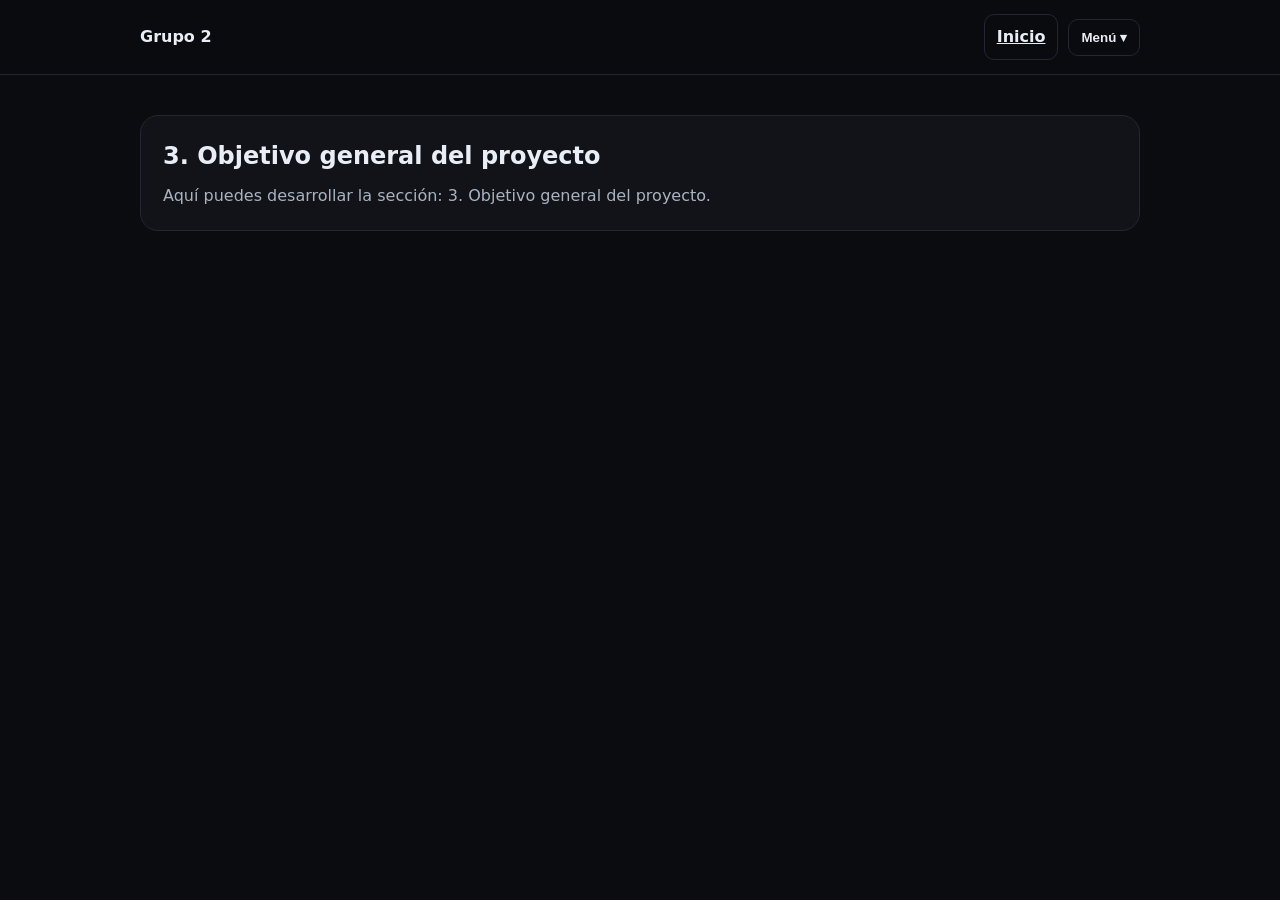
==== TrabajoFinal/objetivo-general.html @ c26afb58 "Pagina de inicio sin mas" ====
<!doctype html>
<html lang="es">
<head>
  <meta charset="utf-8" />
  <meta name="viewport" content="width=device-width, initial-scale=1" />
  <title>Grupo 2 | 3. Objetivo general del proyecto</title>
  <link rel="stylesheet" href="assets/styles.css" />
</head>
<body>
<header>
  <div class="container">
    <nav class="navbar">
      <div class="brand">
        <a href="index.html">Grupo 2</a>
      </div>
      <div class="nav-actions">
        <a class="btn" href="index.html">Inicio</a>
        <div class="dropdown">
          <button id="menuBtn" class="btn">Menú ▾</button>
          <div id="menuPanel" class="dropdown-panel">
            
<a href="introduccion.html">1. Introducción</a>
<a href="origen.html">2. Origen y contextualización</a>
<a href="objetivo-general.html">3. Objetivo general</a>
<a href="objetivos-especificos.html">4. Objetivos específicos</a>
<a href="tareas.html">5. Tareas</a>
<a href="recursos-humanos.html">6. Recursos humanos</a>
<a href="recursos-materiales.html">7. Recursos materiales</a>
<a href="cronograma.html">8. Cronograma</a>
<a href="presupuesto.html">9. Presupuesto</a>
<a href="seguimiento-evaluacion.html">10. Seguimiento y evaluación</a>
<a href="anexos-documentacion-tecnica.html">11. Anexos: Documentación técnica</a>
<a href="bibliografia.html">12. Bibliografía</a>

          </div>
        </div>
      </div>
    </nav>
  </div>
</header>
<main>
  <div class="container">
    <section class="card">
      <h1>3. Objetivo general del proyecto</h1>
      <p>Aquí puedes desarrollar la sección: 3. Objetivo general del proyecto.</p>
    </section>
  </div>
</main>
<script src="assets/menu.js"></script>
</body>
</html>
---- TrabajoFinal/assets/styles.css ----
:root{
  --bg:#0b0c10;
  --card:#111318;
  --text:#e9eef6;
  --muted:#aab3c0;
  --line:#222733;
  --accent:#7aa2ff;
}
*{ box-sizing:border-box; margin:0; padding:0; }
body{
  font-family: system-ui, -apple-system, Segoe UI, Roboto, Arial, sans-serif;
  background: var(--bg);
  color: var(--text);
  line-height: 1.5;
}
header{
  position: sticky;
  top:0;
  background: rgba(11,12,16,.85);
  backdrop-filter: blur(10px);
  border-bottom: 1px solid var(--line);
  z-index: 50;
}
.container{
  width: min(1000px, 92%);
  margin: 0 auto;
}
.navbar{
  display:flex;
  align-items:center;
  justify-content:space-between;
  padding: 14px 0;
  gap: 16px;
}
.brand a{
  color: var(--text);
  text-decoration:none;
  font-weight: 700;
}
.nav-actions{
  display:flex;
  align-items:center;
  gap: 10px;
}
.btn{
  border: 1px solid var(--line);
  background: transparent;
  color: var(--text);
  padding: 10px 12px;
  border-radius: 10px;
  cursor:pointer;
  font-weight: 600;
}
.btn:hover{ border-color: rgba(122,162,255,.6); }
.dropdown{ position: relative; }
.dropdown-panel{
  position:absolute;
  right:0;
  top: calc(100% + 10px);
  width: 320px;
  background: var(--card);
  border: 1px solid var(--line);
  border-radius: 14px;
  padding: 10px;
  display:none;
}
.dropdown-panel.open{ display:block; }
.dropdown-panel a{
  display:block;
  padding: 8px;
  border-radius: 8px;
  color: var(--text);
  text-decoration:none;
  font-size: 14px;
}
.dropdown-panel a:hover{
  background: rgba(122,162,255,.12);
}
main{ padding: 40px 0; }
.card{
  background: var(--card);
  border: 1px solid var(--line);
  border-radius: 18px;
  padding: 22px;
}
h1{ margin-bottom: 10px; }
p{ color: var(--muted); }
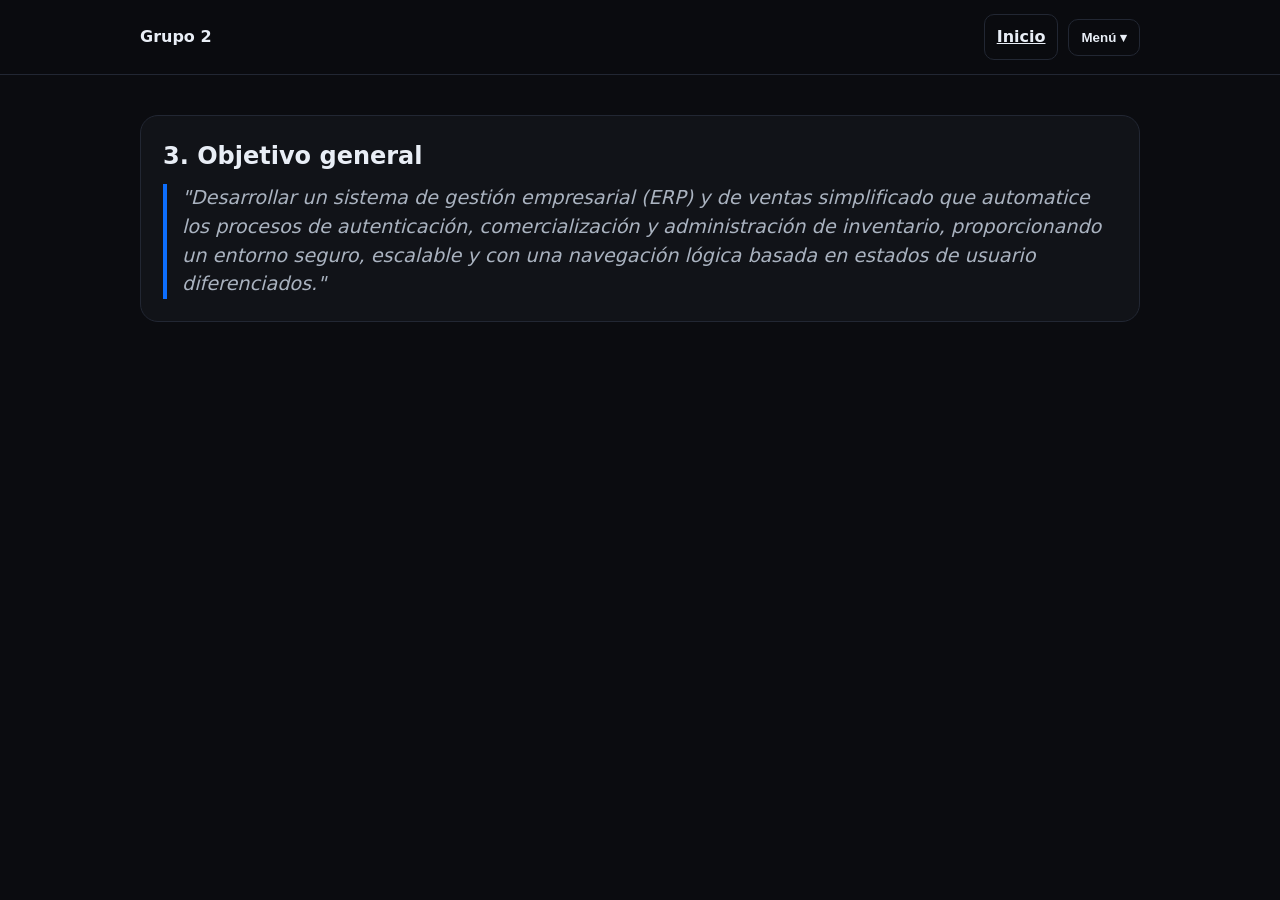
==== commit 02a9d0de: "Update objetivo-general.html" ====
--- a/TrabajoFinal/objetivo-general.html
+++ b/TrabajoFinal/objetivo-general.html
@@ -1,10 +1,9 @@
-
 <!doctype html>
 <html lang="es">
 <head>
   <meta charset="utf-8" />
   <meta name="viewport" content="width=device-width, initial-scale=1" />
-  <title>Grupo 2 | 3. Objetivo general del proyecto</title>
+  <title>Grupo 2 | 3. Objetivo general</title>
   <link rel="stylesheet" href="assets/styles.css" />
 </head>
 <body>
@@ -19,20 +18,18 @@
         <div class="dropdown">
           <button id="menuBtn" class="btn">Menú ▾</button>
           <div id="menuPanel" class="dropdown-panel">
-            
-<a href="introduccion.html">1. Introducción</a>
-<a href="origen.html">2. Origen y contextualización</a>
-<a href="objetivo-general.html">3. Objetivo general</a>
-<a href="objetivos-especificos.html">4. Objetivos específicos</a>
-<a href="tareas.html">5. Tareas</a>
-<a href="recursos-humanos.html">6. Recursos humanos</a>
-<a href="recursos-materiales.html">7. Recursos materiales</a>
-<a href="cronograma.html">8. Cronograma</a>
-<a href="presupuesto.html">9. Presupuesto</a>
-<a href="seguimiento-evaluacion.html">10. Seguimiento y evaluación</a>
-<a href="anexos-documentacion-tecnica.html">11. Anexos: Documentación técnica</a>
-<a href="bibliografia.html">12. Bibliografía</a>
-
+            <a href="introduccion.html">1. Introducción</a>
+            <a href="origen.html">2. Origen y contextualización</a>
+            <a href="objetivo-general.html">3. Objetivo general</a>
+            <a href="objetivos-especificos.html">4. Objetivos específicos</a>
+            <a href="tareas.html">5. Tareas</a>
+            <a href="recursos-humanos.html">6. Recursos humanos</a>
+            <a href="recursos-materiales.html">7. Recursos materiales</a>
+            <a href="cronograma.html">8. Cronograma</a>
+            <a href="presupuesto.html">9. Presupuesto</a>
+            <a href="seguimiento-evaluacion.html">10. Seguimiento y evaluación</a>
+            <a href="anexos-documentacion-tecnica.html">11. Anexos: Documentación técnica</a>
+            <a href="bibliografia.html">12. Bibliografía</a>
           </div>
         </div>
       </div>
@@ -42,8 +39,10 @@
 <main>
   <div class="container">
     <section class="card">
-      <h1>3. Objetivo general del proyecto</h1>
-      <p>Aquí puedes desarrollar la sección: 3. Objetivo general del proyecto.</p>
+      <h1>3. Objetivo general</h1>
+      <p style="font-size: 1.2rem; font-style: italic; border-left: 4px solid #0d6efd; padding-left: 15px;">
+        "Desarrollar un sistema de gestión empresarial (ERP) y de ventas simplificado que automatice los procesos de autenticación, comercialización y administración de inventario, proporcionando un entorno seguro, escalable y con una navegación lógica basada en estados de usuario diferenciados."
+      </p>
     </section>
   </div>
 </main>
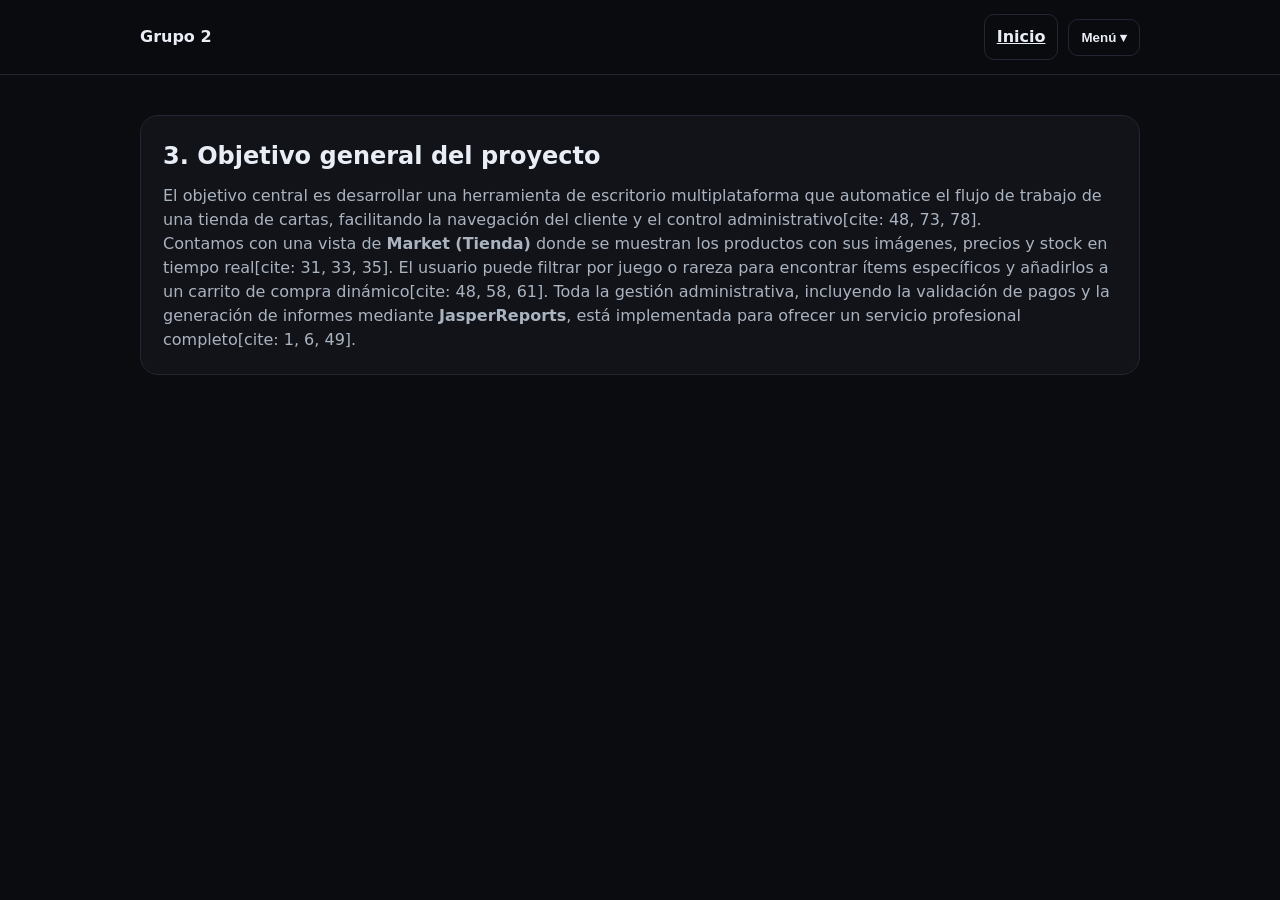
==== commit 25d82ae7: "Update objetivo-general.html" ====
--- a/TrabajoFinal/objetivo-general.html
+++ b/TrabajoFinal/objetivo-general.html
@@ -10,9 +10,7 @@
 <header>
   <div class="container">
     <nav class="navbar">
-      <div class="brand">
-        <a href="index.html">Grupo 2</a>
-      </div>
+      <div class="brand"><a href="index.html">Grupo 2</a></div>
       <div class="nav-actions">
         <a class="btn" href="index.html">Inicio</a>
         <div class="dropdown">
@@ -22,14 +20,6 @@
             <a href="origen.html">2. Origen y contextualización</a>
             <a href="objetivo-general.html">3. Objetivo general</a>
             <a href="objetivos-especificos.html">4. Objetivos específicos</a>
-            <a href="tareas.html">5. Tareas</a>
-            <a href="recursos-humanos.html">6. Recursos humanos</a>
-            <a href="recursos-materiales.html">7. Recursos materiales</a>
-            <a href="cronograma.html">8. Cronograma</a>
-            <a href="presupuesto.html">9. Presupuesto</a>
-            <a href="seguimiento-evaluacion.html">10. Seguimiento y evaluación</a>
-            <a href="anexos-documentacion-tecnica.html">11. Anexos: Documentación técnica</a>
-            <a href="bibliografia.html">12. Bibliografía</a>
           </div>
         </div>
       </div>
@@ -39,10 +29,10 @@
 <main>
   <div class="container">
     <section class="card">
-      <h1>3. Objetivo general</h1>
-      <p style="font-size: 1.2rem; font-style: italic; border-left: 4px solid #0d6efd; padding-left: 15px;">
-        "Desarrollar un sistema de gestión empresarial (ERP) y de ventas simplificado que automatice los procesos de autenticación, comercialización y administración de inventario, proporcionando un entorno seguro, escalable y con una navegación lógica basada en estados de usuario diferenciados."
-      </p>
+      <h1>3. Objetivo general del proyecto</h1>
+      <p>El objetivo central es desarrollar una herramienta de escritorio multiplataforma que automatice el flujo de trabajo de una tienda de cartas, facilitando la navegación del cliente y el control administrativo[cite: 48, 73, 78].</p>
+      
+      <p>Contamos con una vista de <strong>Market (Tienda)</strong> donde se muestran los productos con sus imágenes, precios y stock en tiempo real[cite: 31, 33, 35]. El usuario puede filtrar por juego o rareza para encontrar ítems específicos y añadirlos a un carrito de compra dinámico[cite: 48, 58, 61]. Toda la gestión administrativa, incluyendo la validación de pagos y la generación de informes mediante <strong>JasperReports</strong>, está implementada para ofrecer un servicio profesional completo[cite: 1, 6, 49].</p>
     </section>
   </div>
 </main>
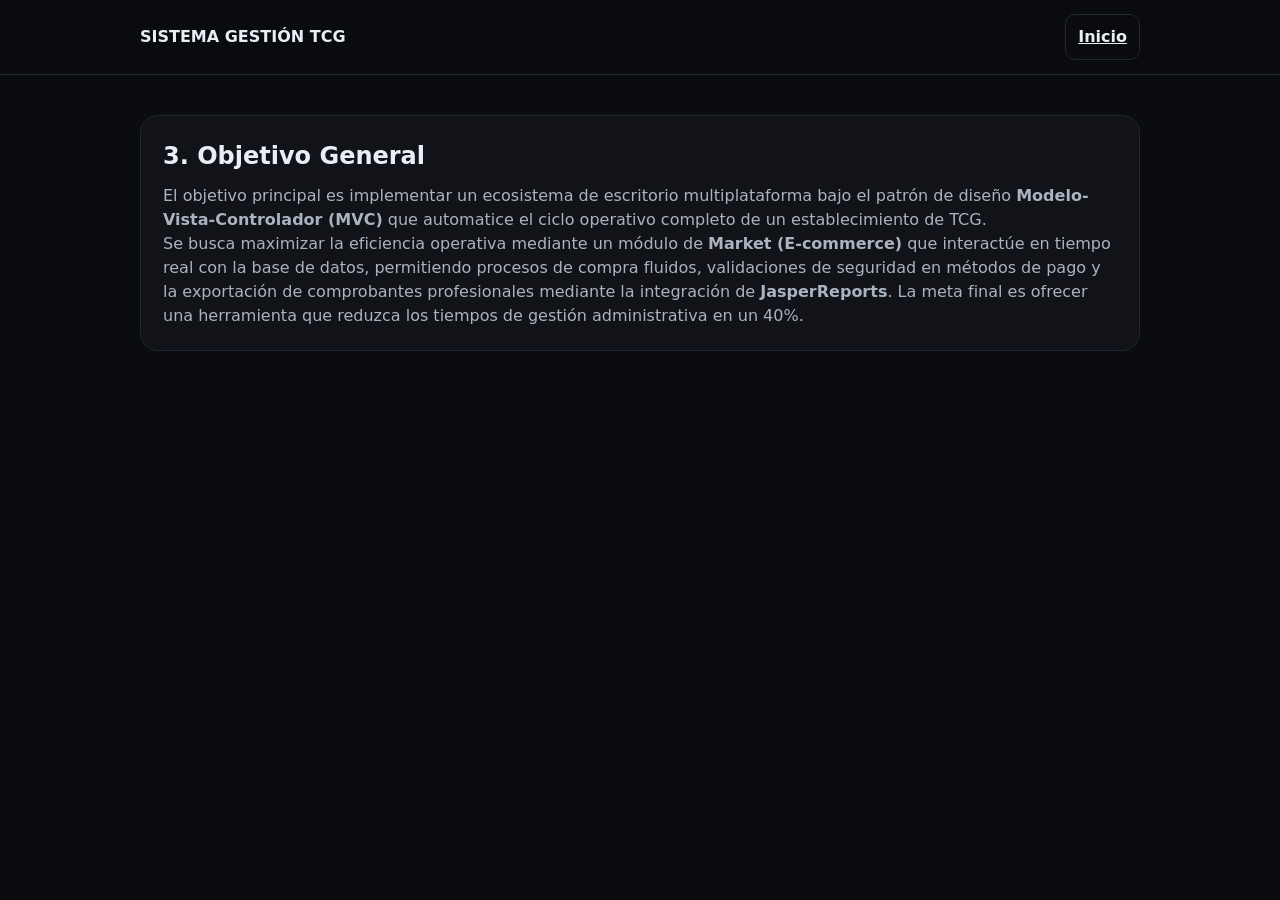
==== commit 34e8e8ad: "Update objetivo-general.html" ====
--- a/TrabajoFinal/objetivo-general.html
+++ b/TrabajoFinal/objetivo-general.html
@@ -3,25 +3,16 @@
 <head>
   <meta charset="utf-8" />
   <meta name="viewport" content="width=device-width, initial-scale=1" />
-  <title>Grupo 2 | 3. Objetivo general</title>
+  <title>Proyecto TCG | 3. Objetivo General</title>
   <link rel="stylesheet" href="assets/styles.css" />
 </head>
 <body>
 <header>
   <div class="container">
     <nav class="navbar">
-      <div class="brand"><a href="index.html">Grupo 2</a></div>
+      <div class="brand"><a href="index.html">SISTEMA GESTIÓN TCG</a></div>
       <div class="nav-actions">
         <a class="btn" href="index.html">Inicio</a>
-        <div class="dropdown">
-          <button id="menuBtn" class="btn">Menú ▾</button>
-          <div id="menuPanel" class="dropdown-panel">
-            <a href="introduccion.html">1. Introducción</a>
-            <a href="origen.html">2. Origen y contextualización</a>
-            <a href="objetivo-general.html">3. Objetivo general</a>
-            <a href="objetivos-especificos.html">4. Objetivos específicos</a>
-          </div>
-        </div>
       </div>
     </nav>
   </div>
@@ -29,10 +20,10 @@
 <main>
   <div class="container">
     <section class="card">
-      <h1>3. Objetivo general del proyecto</h1>
-      <p>El objetivo central es desarrollar una herramienta de escritorio multiplataforma que automatice el flujo de trabajo de una tienda de cartas, facilitando la navegación del cliente y el control administrativo[cite: 48, 73, 78].</p>
+      <h1>3. Objetivo General</h1>
+      <p>El objetivo principal es implementar un ecosistema de escritorio multiplataforma bajo el patrón de diseño <strong>Modelo-Vista-Controlador (MVC)</strong> que automatice el ciclo operativo completo de un establecimiento de TCG.</p>
       
-      <p>Contamos con una vista de <strong>Market (Tienda)</strong> donde se muestran los productos con sus imágenes, precios y stock en tiempo real[cite: 31, 33, 35]. El usuario puede filtrar por juego o rareza para encontrar ítems específicos y añadirlos a un carrito de compra dinámico[cite: 48, 58, 61]. Toda la gestión administrativa, incluyendo la validación de pagos y la generación de informes mediante <strong>JasperReports</strong>, está implementada para ofrecer un servicio profesional completo[cite: 1, 6, 49].</p>
+      <p>Se busca maximizar la eficiencia operativa mediante un módulo de <strong>Market (E-commerce)</strong> que interactúe en tiempo real con la base de datos, permitiendo procesos de compra fluidos, validaciones de seguridad en métodos de pago y la exportación de comprobantes profesionales mediante la integración de <strong>JasperReports</strong>. La meta final es ofrecer una herramienta que reduzca los tiempos de gestión administrativa en un 40%.</p>
     </section>
   </div>
 </main>
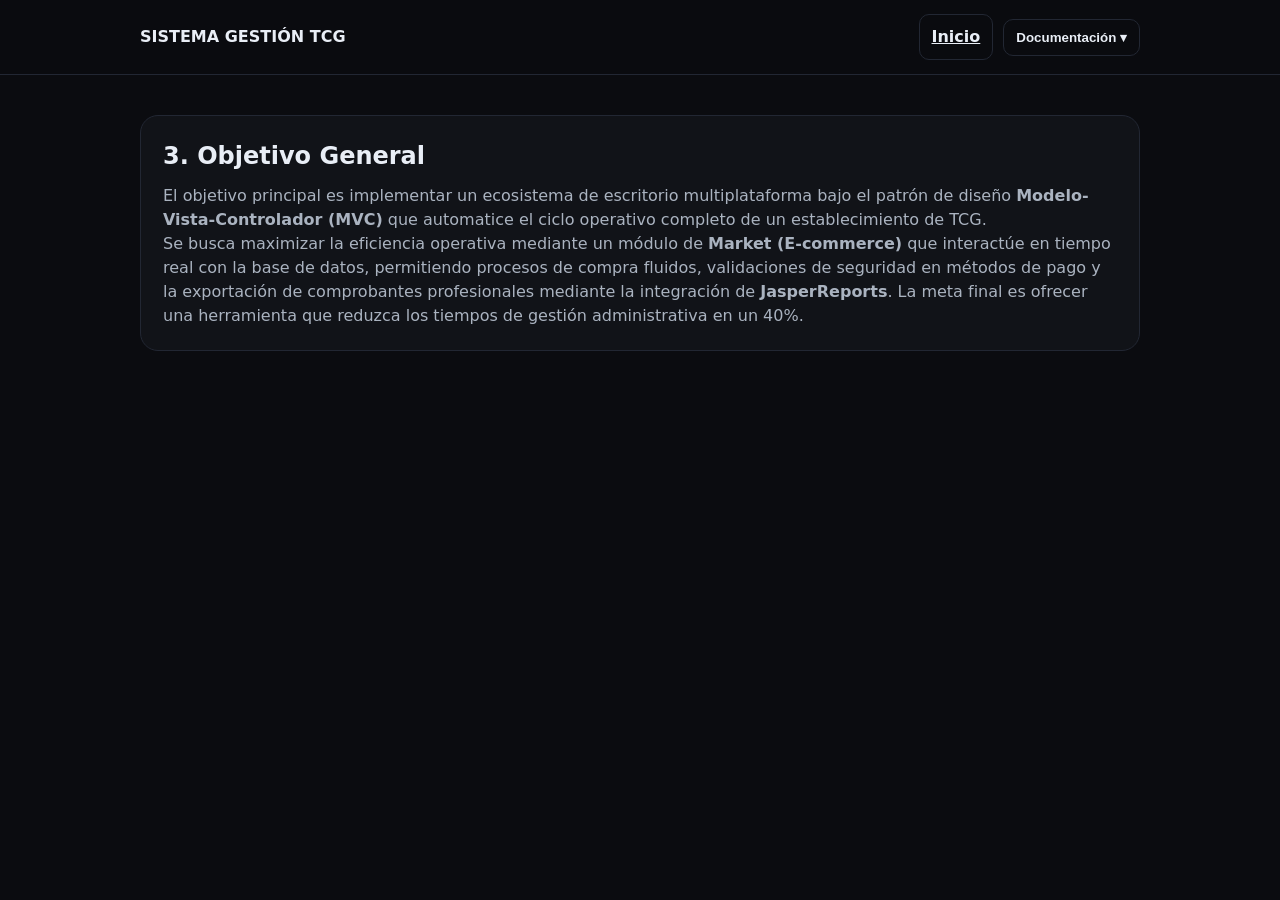
==== commit fae461ee: "Update objetivo-general.html" ====
--- a/TrabajoFinal/objetivo-general.html
+++ b/TrabajoFinal/objetivo-general.html
@@ -13,6 +13,23 @@
       <div class="brand"><a href="index.html">SISTEMA GESTIÓN TCG</a></div>
       <div class="nav-actions">
         <a class="btn" href="index.html">Inicio</a>
+        <div class="dropdown">
+          <button id="menuBtn" class="btn">Documentación ▾</button>
+          <div id="menuPanel" class="dropdown-panel">
+            <a href="introduccion.html">1. Introducción</a>
+            <a href="origen.html">2. Origen y Contextualización</a>
+            <a href="objetivo-general.html">3. Objetivo General</a>
+            <a href="objetivos-especificos.html">4. Objetivos Específicos</a>
+            <a href="tareas.html">5. Tareas</a>
+            <a href="recursos-humanos.html">6. Recursos humanos</a>
+            <a href="recursos-materiales.html">7. Recursos materiales</a>
+            <a href="cronograma.html">8. Cronograma</a>
+            <a href="presupuesto.html">9. Presupuesto</a>
+            <a href="seguimiento-evaluacion.html">10. Seguimiento y evaluación</a>
+            <a href="anexos-documentacion-tecnica.html">11. Anexos: Documentación técnica</a>
+            <a href="bibliografia.html">12. Bibliografía</a>
+          </div>
+        </div>
       </div>
     </nav>
   </div>
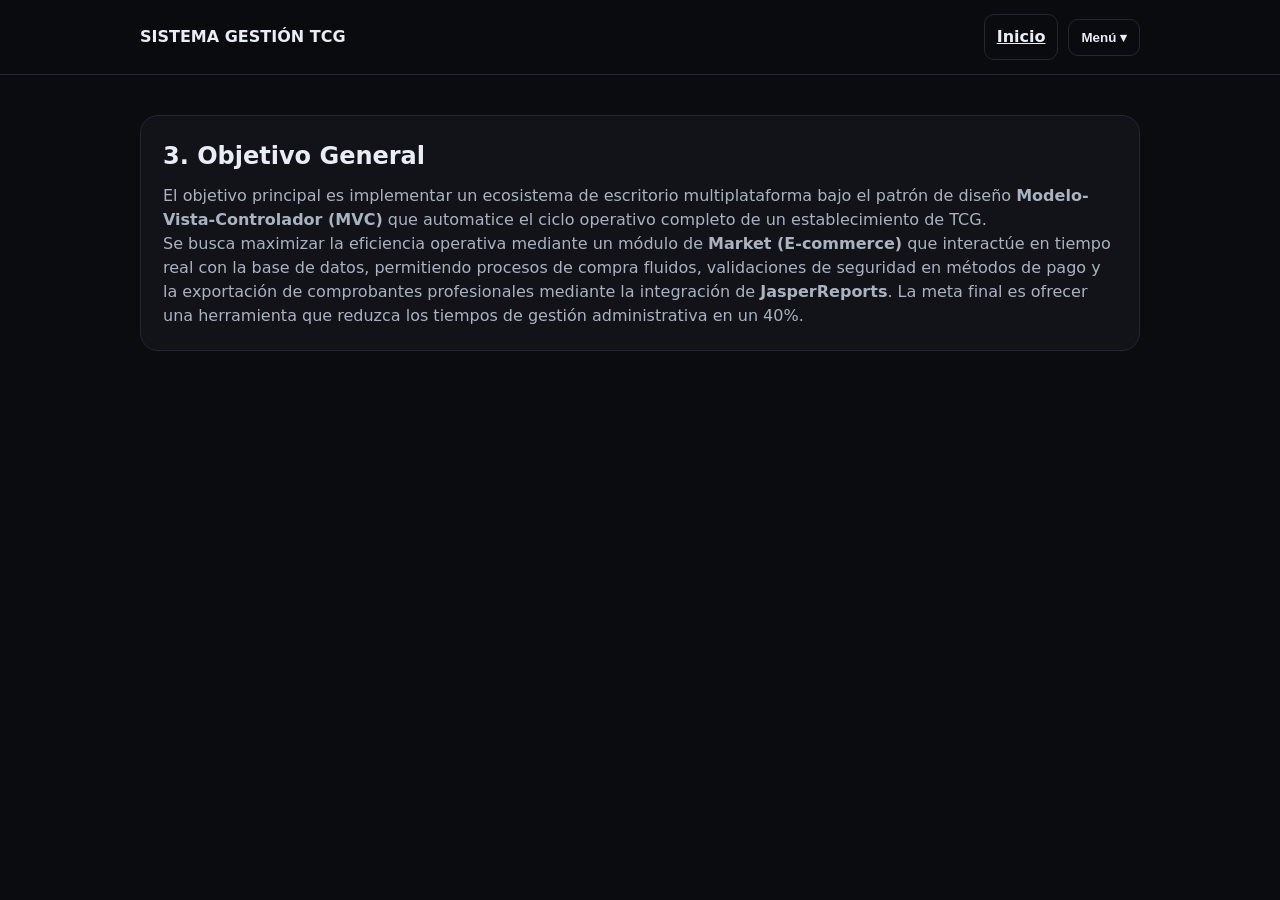
==== commit 1a06faae: "Update objetivo-general.html" ====
--- a/TrabajoFinal/objetivo-general.html
+++ b/TrabajoFinal/objetivo-general.html
@@ -14,7 +14,7 @@
       <div class="nav-actions">
         <a class="btn" href="index.html">Inicio</a>
         <div class="dropdown">
-          <button id="menuBtn" class="btn">Documentación ▾</button>
+          <button id="menuBtn" class="btn">Menú ▾</button>
           <div id="menuPanel" class="dropdown-panel">
             <a href="introduccion.html">1. Introducción</a>
             <a href="origen.html">2. Origen y Contextualización</a>
